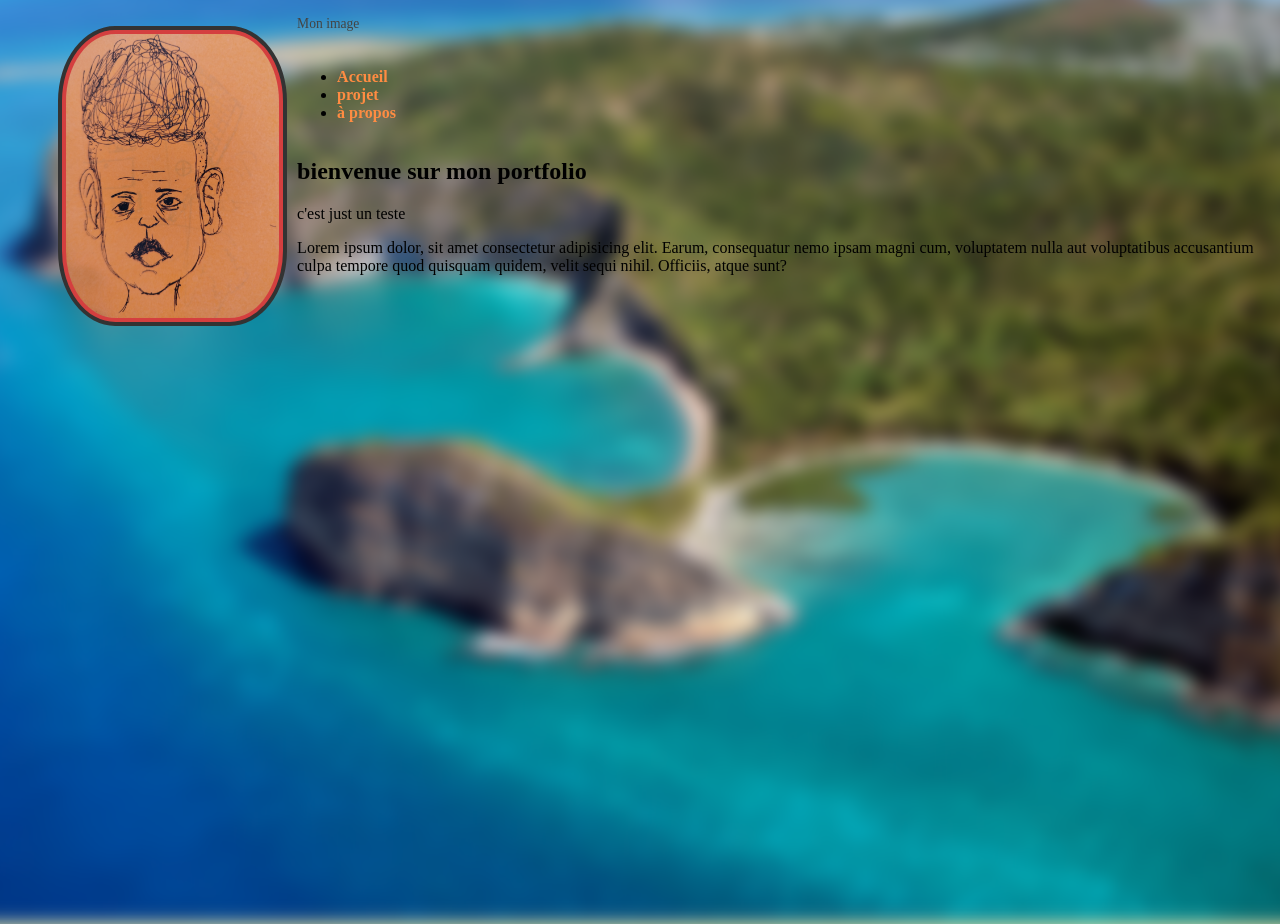
==== index.html @ ce8211ca "premier dépot" ====
<!DOCTYPE html>
<html lang="en">
<head>
    <meta charset="UTF-8">
    <meta name="viewport" content="width=device-width, initial-scale=1.0">
    <title>Document</title>
</head>
<link rel="stylesheet" href="css/style.css">
<body>
    <header class="site-header" role="banner">
         <figure class="photo encadre-simple">
            <img src="image/carricature.jpg" alt="son apparence" aria-labelledby="fig-monimage">
            <figcaption id="fig-monimage">Mon image</figcaption>
        </figure>
        <nav role="navigation" aria-label="Accueil">
            <ul>
                <li><a href="index.html">Accueil</a></li>
                <li><a href="projet.html">projet</a></li>
                <li><a href="à propos.html">à propos</a></li>
            </ul>
        </nav>
    </header>
    <section class="site-content" role="main">
        <!-- ajout d'une classe d'exemple pour tester l'animation -->
        <h1 class="animate-fadeUp">bienvenue sur mon portfolio</h1>
        <p>c'est just un teste</p>
        <p>Lorem ipsum dolor, sit amet consectetur adipisicing elit. Earum, consequatur nemo ipsam magni cum, voluptatem nulla aut voluptatibus accusantium culpa tempore quod quisquam quidem, velit sequi nihil. Officiis, atque sunt?</p>
        <!-- exemple de boîte cyclique (colorCycle) -->
        <div class="box-cycle" aria-hidden="true"></div>
    </section>
    
        
    </body>
    </html>
---- css/style.css ----
/* Fond global de la page */

/*
  Méthode recommandée pour flouter l'image de fond sans toucher au HTML :
  - on place l'image dans un pseudo-élément fixe `body::before`,
  - on applique `filter: blur()` sur ce pseudo-élément.
  Avantage : l'image est floutée mais le contenu HTML reste net.
*/
body {
  /* couleur de secours si l'image ne se charge pas */
  background-color: rgb(220, 220, 164);
  /* garantir la hauteur minimale */
  min-height: 100vh;
  position: relative; /* pour contexte de stacking si nécessaire */
  z-index: 0;
}

/* Pseudo-élément fixe contenant l'image de fond floutée */
body::before {
  content: "";
  position: fixed;
  inset: 0; /* top:0; right:0; bottom:0; left:0; */
  background-image: url("../image/arplan.jpg");
  background-size: cover;
  background-position: center;
  background-repeat: no-repeat;
  /* ajustez ici l'intensité du flou (px) */
  filter: blur(8px);
  /* on scale légèrement pour éviter les bordures visibles après le flou */
  transform: scale(1.05);
  z-index: -1; /* place le calque derrière le contenu */
  pointer-events: none; /* permet de cliquer sur les éléments au-dessus */
}

/* Variante pour un bloc (ex: hero) où l'on veut une image de fond floue localement */
.bg-hero {
  position: relative; /* nécessaire pour que ::before s'aligne sur le bloc */
  overflow: hidden; /* évite que le ::before dépasse */
  width: 100%;
  height: 60vh; /* ajustez selon besoin */
}
.bg-hero::before {
  content: "";
  position: absolute;
  inset: 0;
  background-image: url("../image/arplan.jpg");
  background-size: cover;
  background-position: center;
  background-repeat: no-repeat;
  filter: blur(6px);
  transform: scale(1.03);
  z-index: -1;
  pointer-events: none;
}

 /* Mobile / performance : réduire ou désactiver le flou sur petits écrans
   car le filtre est coûteux sur certains appareils.  Demander aux prof plus d'éclairessisment sur ce bout de CSS */
@media (max-width: 600px) {
  body::before,
  .bg-hero::before {
    filter: blur(30%);
    transform: none;
  }
}

/* Alternative (backdrop-filter) :
   - utile pour flouter le contenu derrière un overlay translucide.
   - nécessite un overlay HTML ou une couleur semi-transparente et
     a un support moindre sur d'anciens navigateurs.
   Exemple :
     .overlay { background: rgba(255,255,255,0.2); -webkit-backdrop-filter: blur(6px); backdrop-filter: blur(6px); }
*/

header nav a {
  color: #ff8c42;
  /* couleur des liens dans le header (orange doux) */

  text-decoration: solid;

  /* suppression du soulignement */

  font-weight: bold;

  /* texte en gras pour les liens */
 /* display: flexbox;
  gap: calc(0.5rem);
  align-items: right; */

}
nav {
  display: flex;
  gap: 0.2rem;
  align-items: center;
  margin-top: 20px;
  margin-right: 20px;
  animation: fadeIn 2s ease-in-out;
}
nav a:hover {
  background: #e84f4f;
  border: #e2bea7 2px solid;
  border-radius: 12%;
  box-shadow: #444 2px 2px 6px;
  

}
.encadre-simple img {
  border: 4px solid #333;
  border-radius: 25%;
  padding: 4px;
  background: #d43f3f;
}
.photo figcaption {
  font-size: 0.85rem;
  color: #444;
  margin-top: 0.4rem;
}
img {
  max-width: 18%;
  height: auto;
  margin: 10px ;
  float: left;
  cursor: pointer;
}
@keyframes fadeUp {
  from { opacity: 0; transform: translateY(12px); }
  to   { opacity: 1; transform: translateY(0); }
}

/* Classe utilitaire pour déclencher l'animation sur un élément */
.animate-fadeUp {
  animation: fadeUp 600ms ease-out forwards;
}

/* Stagger : applique l'animation aux enfants (utile pour listes) */
.stagger li {
  opacity: 0;
  transform: translateY(12px);
}
.stagger li:nth-child(1){ animation: fadeUp 480ms ease-out forwards 80ms; }
.stagger li:nth-child(2){ animation: fadeUp 480ms ease-out forwards 160ms; }
.stagger li:nth-child(3){ animation: fadeUp 480ms ease-out forwards 240ms; }
.stagger li:nth-child(4){ animation: fadeUp 480ms ease-out forwards 320ms; }
.stagger li:nth-child(5){ animation: fadeUp 480ms ease-out forwards 400ms; }
.stagger li:nth-child(6){ animation: fadeUp 480ms ease-out forwards 480ms; }

/* Respecter la préférence 'réduire les animations' */
@media (prefers-reduced-motion: reduce) {
  .animate-fadeUp,
  .stagger li,
  .btn {
    animation: none !important;
    transition: none !important;
  }
}
@keyframes fadeIn {
  from { opacity: 0; }
  to   { opacity: 1; }
}

.fade-in {
  animation: fadeIn 800ms ease-out forwards;
}

@media (prefers-reduced-motion: reduce) {
  .fade-in { animation: none !important; }
}
@keyframes colorCycle {
  0%   { background-color: #ff7a7a; }
  33%  { background-color: #ffd37a; }
  66%  { background-color: #7af0ff; }
  100% { background-color: #ff7a7a; }
}

.box-cycle {
  width: 240px;
  height: 120px;
  padding: auto;
  animation: colorCycle 12s linear infinite;
}

/* ---------- Menu toggle / show-hide ---------- */
.menu-toggle {
  display: inline-block;
  background: #ff8c42;
  color: #fff;
  border: none;
  padding: 0.4rem 0.8rem;
  font-size: 1rem;
  border-radius: 6px;
  cursor: pointer;
}

.main-nav {
  overflow: hidden;
  max-height: 0; /* collapsed */
  opacity: 0;
  transition: max-height 320ms ease, opacity 240ms ease;
}
.main-nav.open {
  max-height: 600px; /* large enough to contain the menu */
  opacity: 1;
}

/* Desktop : afficher le menu toujours visible */
@media (min-width: 700px) {
  .menu-toggle { display: none; }
  .main-nav { max-height: none; opacity: 1; overflow: visible; }
}

/* petites améliorations d'accessibilité/visibilité */
.main-nav ul { list-style: none; margin: 0; padding: 0.6rem 0; }
.main-nav li { margin: 0.2rem 0; }
.main-nav a { display: inline-block; padding: 0.4rem 0.6rem; border-radius: 4px; }
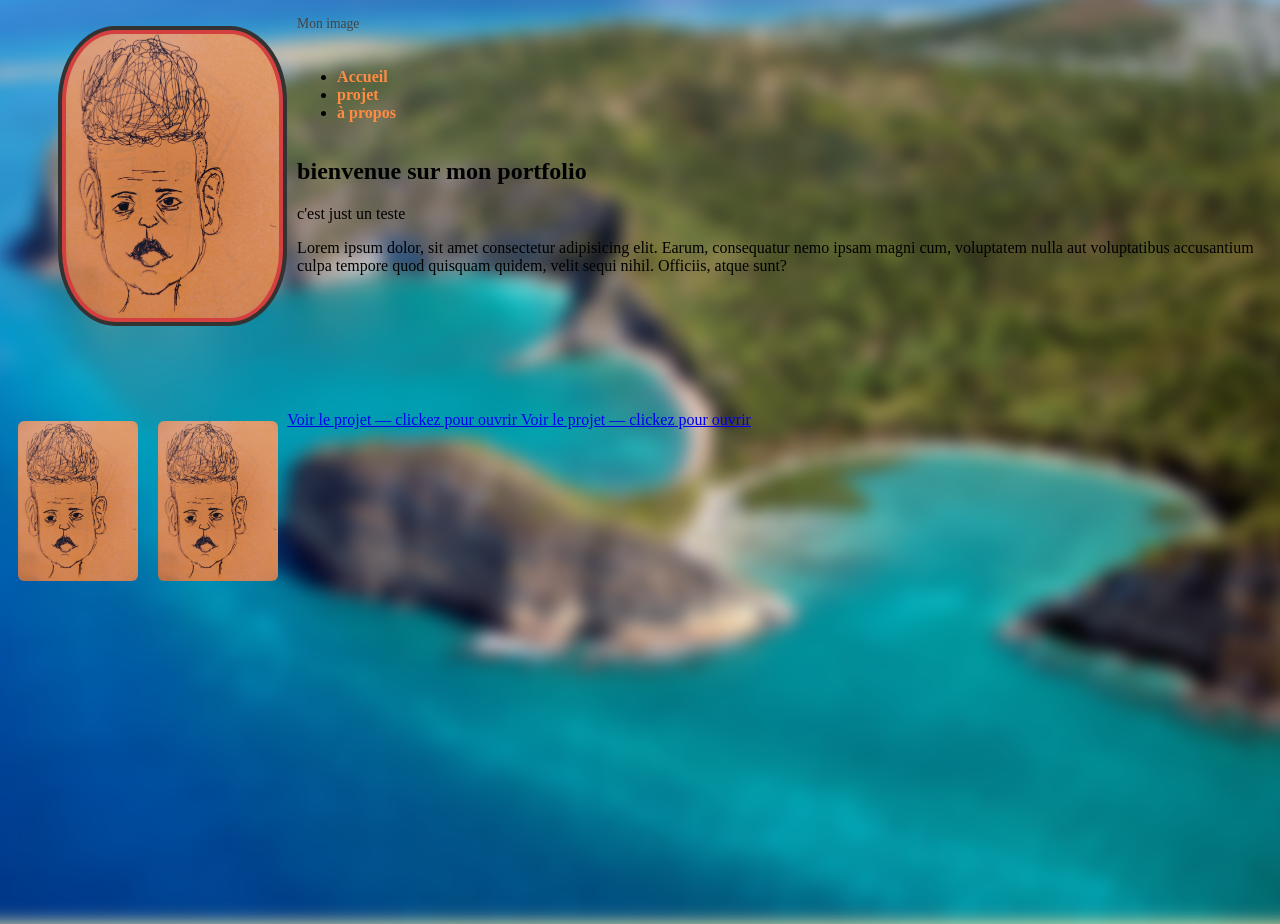
==== commit c71e2eaf: "nouveaux changement" ====
--- a/index.html
+++ b/index.html
@@ -6,6 +6,7 @@
     <title>Document</title>
 </head>
 <link rel="stylesheet" href="css/style.css">
+<link rel="stylesheet" href="css/index.css">
 <body>
     <header class="site-header" role="banner">
          <figure class="photo encadre-simple">
@@ -26,9 +27,23 @@
         <p>c'est just un teste</p>
         <p>Lorem ipsum dolor, sit amet consectetur adipisicing elit. Earum, consequatur nemo ipsam magni cum, voluptatem nulla aut voluptatibus accusantium culpa tempore quod quisquam quidem, velit sequi nihil. Officiis, atque sunt?</p>
         <!-- exemple de boîte cyclique (colorCycle) -->
-        <div class="box-cycle" aria-hidden="true"></div>
+        
     </section>
+    <div class="box-cycle" aria-hidden="true"></div>
+    <section>
+            <!--<h2> Carte cliquable (image + contenu)</h2>-->
+            <!-- Lien englobant image et texte -->
+            <a href="à propos.html" class="card">
+                <img src="image/carricature.jpg" alt="Miniature du projet" style="width:120px;height:auto;border-radius:6px;margin-right:0.6rem;vertical-align:middle;">
+                <span class="card-content">Voir le projet — clickez pour ouvrir</span>
+            </a>
+
+             <a href="projet.html" class="card">
+                <img src="image/carricature.jpg" alt="Miniature du projet" style="width:120px;height:auto;border-radius:6px;margin-right:0.6rem;vertical-align:middle;">
+                <span class="card-content">Voir le projet — clickez pour ouvrir</span>
+            </a>
+        </section>
     
         
     </body>
-    </html>+    </html>
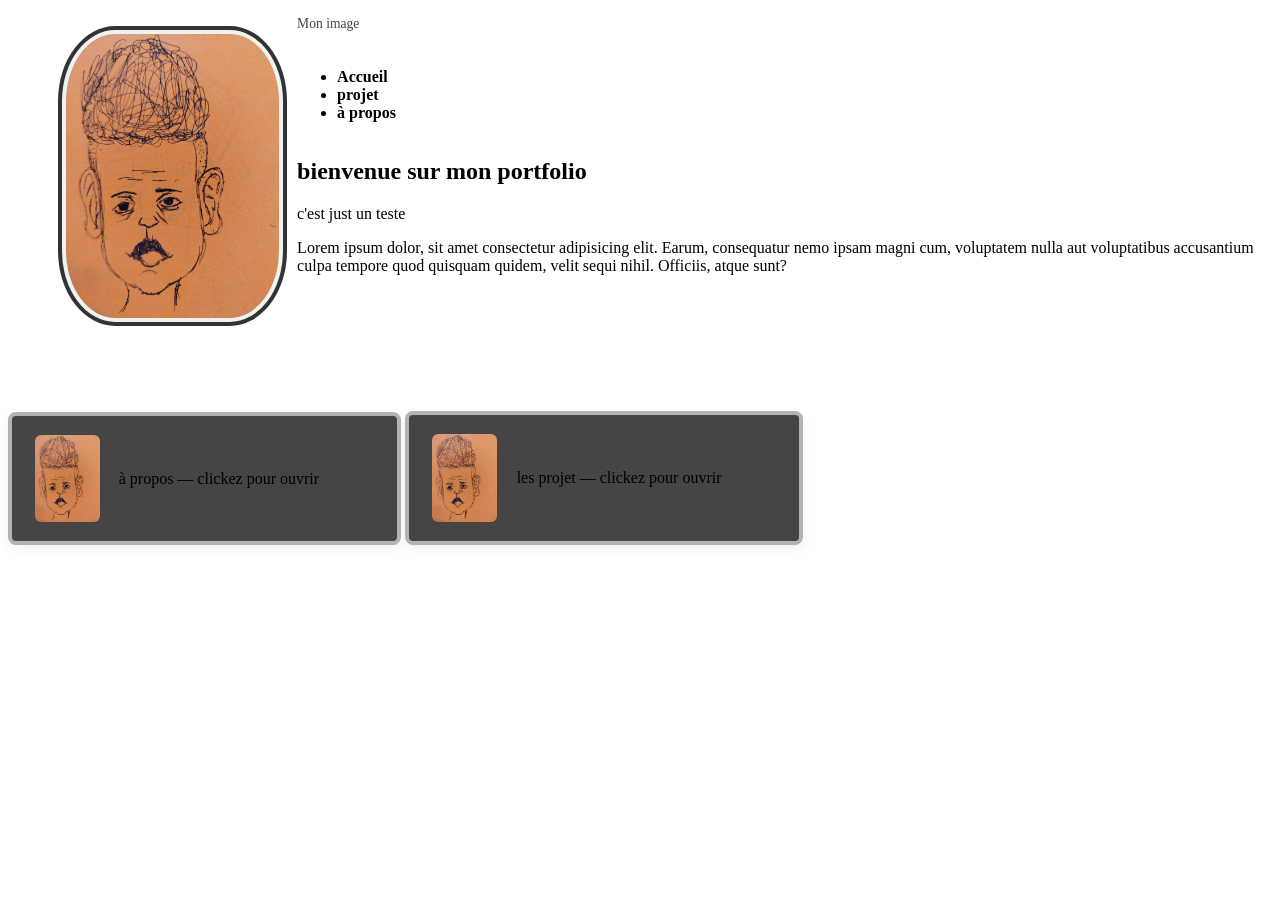
==== commit ab3e744b: "Fix HTML structure and update image links" ====
--- a/index.html
+++ b/index.html
@@ -34,13 +34,13 @@
             <!--<h2> Carte cliquable (image + contenu)</h2>-->
             <!-- Lien englobant image et texte -->
             <a href="à propos.html" class="card">
-                <img src="image/carricature.jpg" alt="Miniature du projet" style="width:120px;height:auto;border-radius:6px;margin-right:0.6rem;vertical-align:middle;">
-                <span class="card-content">Voir le projet — clickez pour ouvrir</span>
+                <img src="image/carricature.jpg" alt="Miniature du projet" style="width:130px;height:auto;border-radius:6px;margin-right:0.6rem;vertical-align:middle;">
+                <span class="card-content">à propos — clickez pour ouvrir</span>
             </a>
 
              <a href="projet.html" class="card">
-                <img src="image/carricature.jpg" alt="Miniature du projet" style="width:120px;height:auto;border-radius:6px;margin-right:0.6rem;vertical-align:middle;">
-                <span class="card-content">Voir le projet — clickez pour ouvrir</span>
+                <img src="image/carricature.jpg" alt="Miniature du projet" style="width:130px;height:auto;border-radius:6px;margin-right:0.6rem;vertical-align:middle;">
+                <span class="card-content">les projet — clickez pour ouvrir</span>
             </a>
         </section>
     
--- a/css/style.css
+++ b/css/style.css
@@ -20,7 +20,9 @@
   content: "";
   position: fixed;
   inset: 0; /* top:0; right:0; bottom:0; left:0; */
-  background-image: url("../image/arplan.jpg");
+  background-image: none;/*pour rajouter une image de fond*/
+  
+  
   background-size: cover;
   background-position: center;
   background-repeat: no-repeat;
@@ -47,7 +49,7 @@
   background-size: cover;
   background-position: center;
   background-repeat: no-repeat;
-  filter: blur(6px);
+  filter: blur(500px);
   transform: scale(1.03);
   z-index: -1;
   pointer-events: none;
@@ -72,7 +74,7 @@
 */
 
 header nav a {
-  color: #ff8c42;
+  color: #000000;
   /* couleur des liens dans le header (orange doux) */
 
   text-decoration: solid;
@@ -96,8 +98,10 @@
   animation: fadeIn 2s ease-in-out;
 }
 nav a:hover {
-  background: #e84f4f;
-  border: #e2bea7 2px solid;
+  background: #acddf2 ;
+  padding: 2px;
+  
+  border: #4f4e4c 3px solid;
   border-radius: 12%;
   box-shadow: #444 2px 2px 6px;
   
@@ -107,7 +111,7 @@
   border: 4px solid #333;
   border-radius: 25%;
   padding: 4px;
-  background: #d43f3f;
+  background: #edf3f1;
 }
 .photo figcaption {
   font-size: 0.85rem;
@@ -181,7 +185,7 @@
 /* ---------- Menu toggle / show-hide ---------- */
 .menu-toggle {
   display: inline-block;
-  background: #ff8c42;
+  background: #352115;
   color: #fff;
   border: none;
   padding: 0.4rem 0.8rem;
@@ -210,4 +214,30 @@
 /* petites améliorations d'accessibilité/visibilité */
 .main-nav ul { list-style: none; margin: 0; padding: 0.6rem 0; }
 .main-nav li { margin: 0.2rem 0; }
-.main-nav a { display: inline-block; padding: 0.4rem 0.6rem; border-radius: 4px; }+.main-nav a { display: inline-block; padding: 0.4rem 0.6rem; border-radius: 4px; }
+
+/* Styles locaux pour les exemples */
+.hero-link {
+display:block;
+height:220px;
+margin:0.6rem 0 1.2rem 0;
+background-image: url('image/coursepneu.jpg');
+background-size: cover;
+background-position: center;
+border-radius:10px;
+box-shadow: 0 6px 18px rgba(33, 33, 33, 0.18);
+text-decoration: none;
+        }
+.card {
+display:inline-flex;
+align-items:center;
+gap:0.6rem;
+padding:0.6rem 0.8rem;
+border-radius:8px;
+border:4px solid #b4b3b3;
+text-decoration:none;
+color:inherit;
+background:#464444;
+box-shadow: 0 4px 10px rgba(0,0,0,0.06);
+}
+.card:hover { transform: translateY(-4px); transition: transform 180ms ease; }
--- a/css/index.css
+++ b/css/index.css
@@ -0,0 +1,2 @@
+body{background-color: rgb(255, 255, 255);
+background-image: none;}
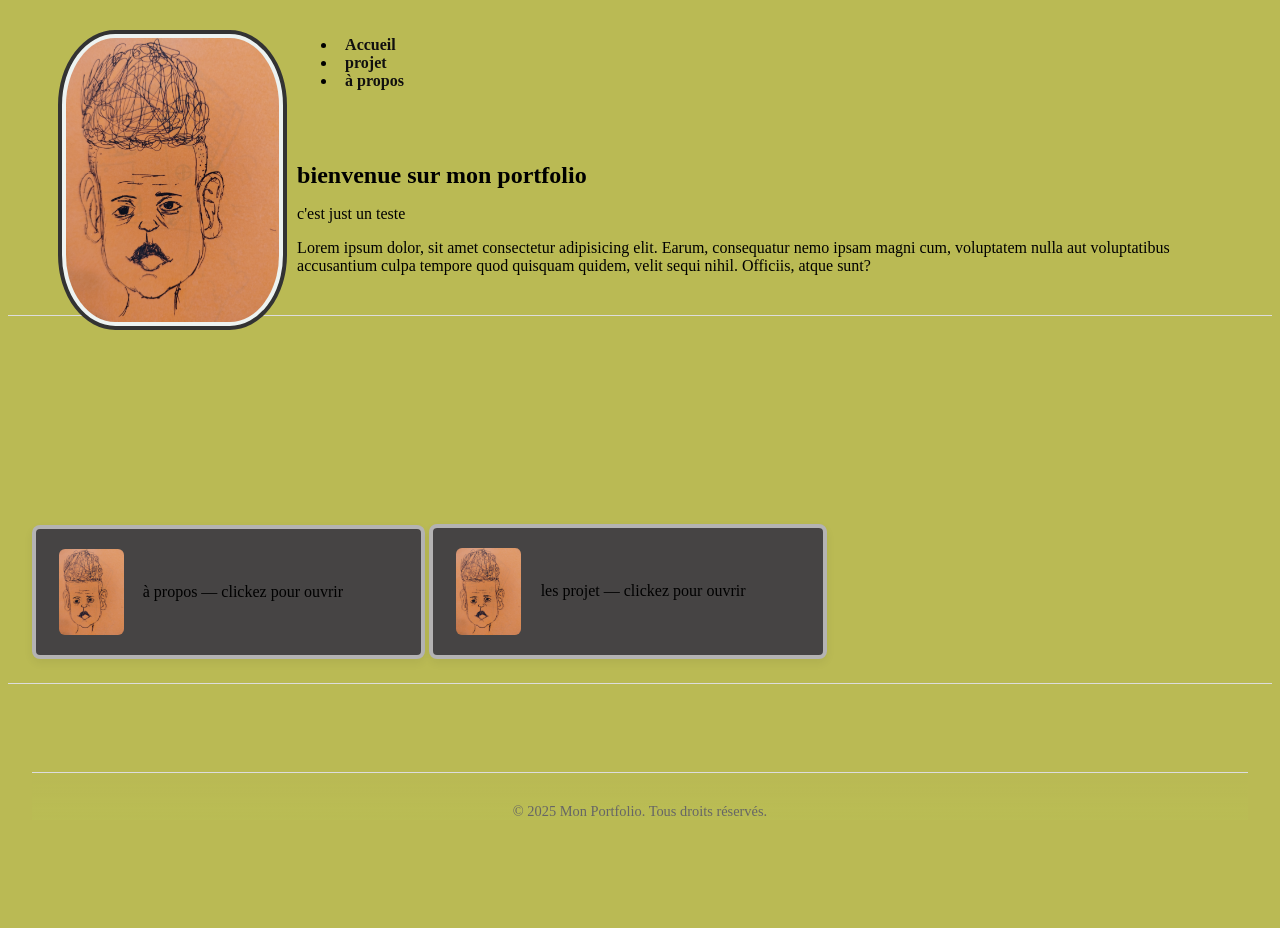
==== commit a7931fb4: "Add footer to index.html with copyright info Added footer section with copyright notice." ====
--- a/index.html
+++ b/index.html
@@ -11,7 +11,7 @@
     <header class="site-header" role="banner">
          <figure class="photo encadre-simple">
             <img src="image/carricature.jpg" alt="son apparence" aria-labelledby="fig-monimage">
-            <figcaption id="fig-monimage">Mon image</figcaption>
+            <figcaption id="fig-monimage"></figcaption>
         </figure>
         <nav role="navigation" aria-label="Accueil">
             <ul>
@@ -43,6 +43,12 @@
                 <span class="card-content">les projet — clickez pour ouvrir</span>
             </a>
         </section>
+        <section id="footer"> 
+    <!-- Footer (optionnel) -->
+    <footer class="site-footer">
+        <p>&copy; 2025 Mon Portfolio. Tous droits réservés.</p>
+    </footer>
+</section>
     
         
     </body>
--- a/css/style.css
+++ b/css/style.css
@@ -8,12 +8,14 @@
 */
 body {
   /* couleur de secours si l'image ne se charge pas */
-  background-color: rgb(220, 220, 164);
+  background-color: rgb(186, 186, 84);
   /* garantir la hauteur minimale */
   min-height: 100vh;
   position: relative; /* pour contexte de stacking si nécessaire */
   z-index: 0;
 }
+
+
 
 /* Pseudo-élément fixe contenant l'image de fond floutée */
 body::before {
@@ -41,6 +43,12 @@
   width: 100%;
   height: 60vh; /* ajustez selon besoin */
 }
+/* Headings : enlever marge haute par défaut */
+h1, h2 {
+  margin-top: 0;
+  margin-bottom: 0.5rem;
+  scroll-margin-top: 1rem;
+}
 .bg-hero::before {
   content: "";
   position: absolute;
@@ -49,7 +57,8 @@
   background-size: cover;
   background-position: center;
   background-repeat: no-repeat;
-  filter: blur(500px);
+  /* flou raisonnable (px) */
+  filter: blur(6px);
   transform: scale(1.03);
   z-index: -1;
   pointer-events: none;
@@ -60,7 +69,8 @@
 @media (max-width: 600px) {
   body::before,
   .bg-hero::before {
-    filter: blur(30%);
+    /* désactiver le flou sur petits écrans pour les performances */
+    filter: none;
     transform: none;
   }
 }
@@ -77,7 +87,7 @@
   color: #000000;
   /* couleur des liens dans le header (orange doux) */
 
-  text-decoration: solid;
+  text-decoration: none;
 
   /* suppression du soulignement */
 
@@ -89,6 +99,16 @@
   align-items: right; */
 
 }
+
+/* bouton générique s'il existe */
+.btn { cursor: pointer; }
+/* ----- Layout général des sections ----- */
+section {
+  margin: 2rem 0;
+  padding: 1.5rem;
+  border-bottom: 1px solid #ddd;
+}
+section:last-of-type { border-bottom: none; }
 nav {
   display: flex;
   gap: 0.2rem;
@@ -140,12 +160,12 @@
   opacity: 0;
   transform: translateY(12px);
 }
-.stagger li:nth-child(1){ animation: fadeUp 480ms ease-out forwards 80ms; }
-.stagger li:nth-child(2){ animation: fadeUp 480ms ease-out forwards 160ms; }
-.stagger li:nth-child(3){ animation: fadeUp 480ms ease-out forwards 240ms; }
-.stagger li:nth-child(4){ animation: fadeUp 480ms ease-out forwards 320ms; }
-.stagger li:nth-child(5){ animation: fadeUp 480ms ease-out forwards 400ms; }
-.stagger li:nth-child(6){ animation: fadeUp 480ms ease-out forwards 480ms; }
+.stagger li:nth-child(1){ animation: fadeUp 480ms ease-out 80ms forwards; }
+.stagger li:nth-child(2){ animation: fadeUp 480ms ease-out 160ms forwards; }
+.stagger li:nth-child(3){ animation: fadeUp 480ms ease-out 240ms forwards; }
+.stagger li:nth-child(4){ animation: fadeUp 480ms ease-out 320ms forwards; }
+.stagger li:nth-child(5){ animation: fadeUp 480ms ease-out 400ms forwards; }
+.stagger li:nth-child(6){ animation: fadeUp 480ms ease-out 480ms forwards; }
 
 /* Respecter la préférence 'réduire les animations' */
 @media (prefers-reduced-motion: reduce) {
@@ -178,7 +198,6 @@
 .box-cycle {
   width: 240px;
   height: 120px;
-  padding: auto;
   animation: colorCycle 12s linear infinite;
 }
 
@@ -216,28 +235,41 @@
 .main-nav li { margin: 0.2rem 0; }
 .main-nav a { display: inline-block; padding: 0.4rem 0.6rem; border-radius: 4px; }
 
-/* Styles locaux pour les exemples */
+/* ----- Composants visuels (hero, card) ----- */
 .hero-link {
-display:block;
-height:220px;
-margin:0.6rem 0 1.2rem 0;
-background-image: url('image/coursepneu.jpg');
-background-size: cover;
-background-position: center;
-border-radius:10px;
-box-shadow: 0 6px 18px rgba(33, 33, 33, 0.18);
-text-decoration: none;
-        }
+  display: block;
+  height: 220px;
+  margin: 0.6rem 0 1.2rem 0;
+  background-image: url('image/coursepneu.jpg');
+  background-size: cover;
+  background-position: center;
+  border-radius: 10px;
+  box-shadow: 0 6px 18px rgba(33, 33, 33, 0.18);
+  text-decoration: none;
+}
+
 .card {
-display:inline-flex;
-align-items:center;
-gap:0.6rem;
-padding:0.6rem 0.8rem;
-border-radius:8px;
-border:4px solid #b4b3b3;
-text-decoration:none;
-color:inherit;
-background:#464444;
-box-shadow: 0 4px 10px rgba(0,0,0,0.06);
+  display: inline-flex;
+  align-items: center;
+  gap: 0.6rem;
+  padding: 0.6rem 0.8rem;
+  border-radius: 8px;
+  border: 4px solid #b4b3b3;
+  text-decoration: none;
+  color: inherit;
+  background: #464444;
+  box-shadow: 0 4px 10px rgba(0,0,0,0.06);
 }
 .card:hover { transform: translateY(-4px); transition: transform 180ms ease; }
+
+footer {
+  margin-top: 2rem;
+  padding-top: 1rem;
+  border-top: 1px solid #ddd;
+  font-size: 0.9rem;
+  color: #666;
+  text-align: center;
+  /* Dégradé statique : fondu de couleur sans animation */
+  /* Ajustez les couleurs ci-dessous selon votre design */
+  background: linear-gradient(to top, rgba(188, 234, 89, 0.06) 0%, rgba(241, 90, 90, 0) 100%);
+}
--- a/css/index.css
+++ b/css/index.css
@@ -1,2 +1,47 @@
-body{background-color: rgb(255, 255, 255);
-background-image: none;}
+/* css/index.css
+	 Fichier de surcharge pour corriger les styles de liens.
+	 (Chargé après style.css dans index.html, il prend la priorité.)
+*/
+:root {
+	--link-color: #100f0f;
+	--link-hover-bg: #f77c7c;
+}
+
+/* règles génériques pour tous les liens */
+a {
+	color: var(--link-color);
+	text-decoration: none; /* supprimer le soulignement par défaut */
+}
+
+a:focus {
+	outline: 3px solid rgba(218, 215, 213, 0.25);
+	outline-offset: 2px;
+}
+
+/* liens dans le header / nav */
+header nav a,
+nav a,
+.main-nav a {
+	color: var(--link-color);
+	text-decoration: none; /* corrige les valeurs invalides dans style.css */
+	font-weight: 700;
+	padding: 0.25rem 0.5rem;
+	border-radius: 6px;
+	transition: background 180ms ease, color 180ms ease, transform 120ms ease;
+}
+
+header nav a:hover,
+nav a:hover,
+.main-nav a:hover {
+	background: var(--link-hover-bg);
+	color: #fff;
+	transform: translateY(-1px);
+	box-shadow: 0 4px 8px rgba(0,0,0,0.15);
+}
+
+/* cas spécial : liens sur images (retirer bordures indésirables) */
+a img { border: none; }
+
+/* utile en développement pour voir que le fichier est chargé */
+/* body::after { content: "index.css chargé"; position: fixed; right: 8px; bottom: 8px; background:#000;color:#fff;padding:2px 6px;font-size:10px;opacity:0.6;border-radius:4px;} */
+
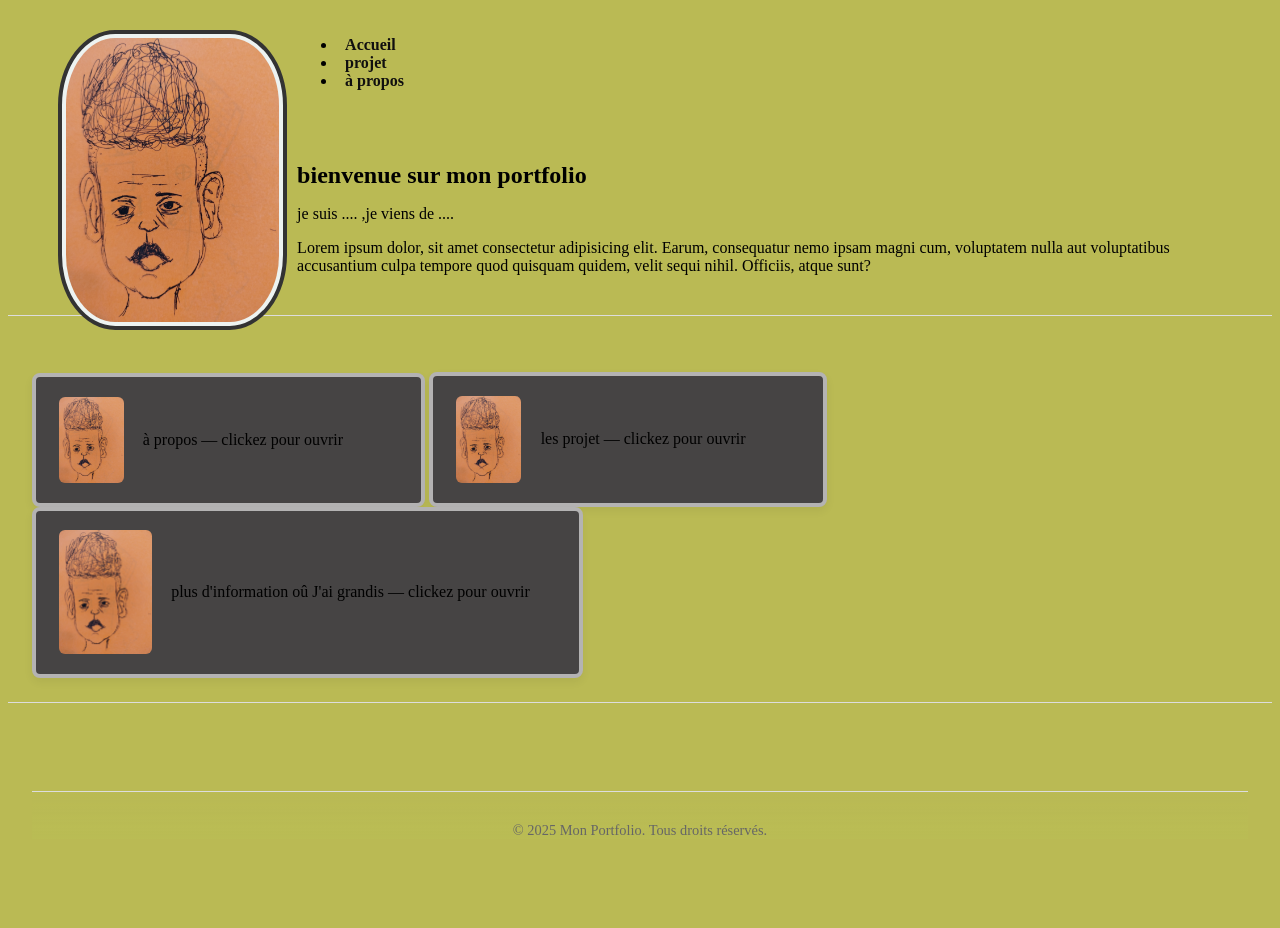
==== commit f83be37a: "Update index.html with additional project link Added a link to external information about Mayotte." ====
--- a/index.html
+++ b/index.html
@@ -24,12 +24,9 @@
     <section class="site-content" role="main">
         <!-- ajout d'une classe d'exemple pour tester l'animation -->
         <h1 class="animate-fadeUp">bienvenue sur mon portfolio</h1>
-        <p>c'est just un teste</p>
+        <p>je suis .... ,je viens de .... </p>
         <p>Lorem ipsum dolor, sit amet consectetur adipisicing elit. Earum, consequatur nemo ipsam magni cum, voluptatem nulla aut voluptatibus accusantium culpa tempore quod quisquam quidem, velit sequi nihil. Officiis, atque sunt?</p>
-        <!-- exemple de boîte cyclique (colorCycle) -->
-        
     </section>
-    <div class="box-cycle" aria-hidden="true"></div>
     <section>
             <!--<h2> Carte cliquable (image + contenu)</h2>-->
             <!-- Lien englobant image et texte -->
@@ -42,9 +39,13 @@
                 <img src="image/carricature.jpg" alt="Miniature du projet" style="width:130px;height:auto;border-radius:6px;margin-right:0.6rem;vertical-align:middle;">
                 <span class="card-content">les projet — clickez pour ouvrir</span>
             </a>
+            <a href="https://fr.wikipedia.org/wiki/Mayotte" class="card">
+                <img src="image/carricature.jpg" alt="Miniature du projet" style="width:130px;height:auto;border-radius:6px;margin-right:0.6rem;vertical-align:middle;">
+                <span class="card-content">plus d'information oû J'ai grandis — clickez pour ouvrir</span>
+            </a>
         </section>
         <section id="footer"> 
-    <!-- Footer (optionnel) -->
+    <!-- Footer  -->
     <footer class="site-footer">
         <p>&copy; 2025 Mon Portfolio. Tous droits réservés.</p>
     </footer>
